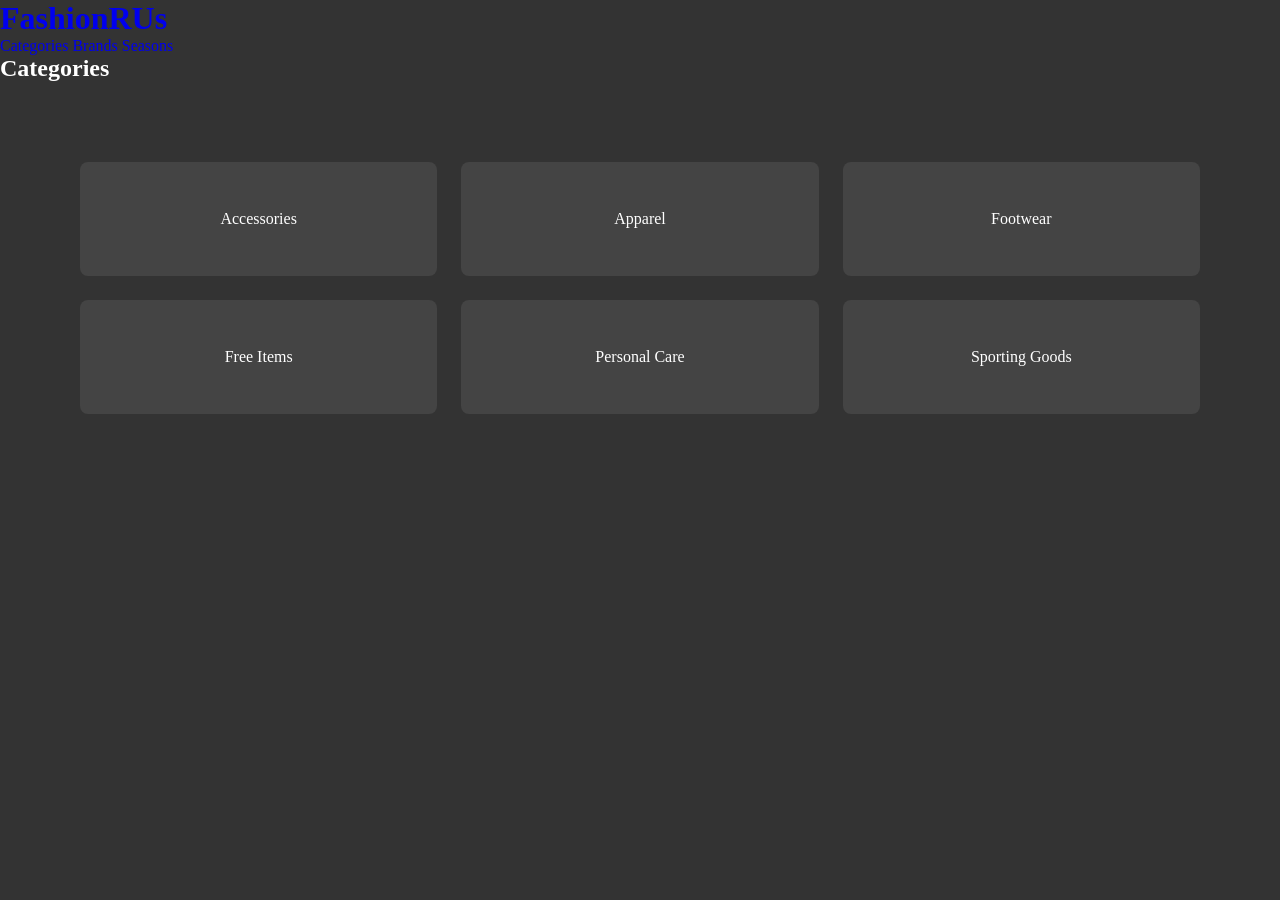
==== index.html @ 9d386678 "init" ====
<!doctype html>
<html lang="en">
  <head>
    <meta charset="UTF-8" />
    <meta name="viewport" content="width=device-width, initial-scale=1.0" />
    <link rel="stylesheet" href="css/style.css" />
    <title>Landingpage</title>
  </head>
  <body class="category">
    <header class="mainNav">
      <a href="index.html">
        <h1>Fashion<span>R</span>Us</h1>
      </a>
      <nav>
        <a href="#">Categories</a>
        <a href="#">Brands</a>
        <a href="#">Seasons</a>
      </nav>
    </header>
    <main>
      <h2>Categories</h2>
      <div class="categorylist">
        <a class="catcard" href="productlist.html">Accessories</a>
        <a class="catcard" href="productlist.html">Apparel</a>
        <a class="catcard" href="productlist.html">Footwear</a>
        <a class="catcard" href="productlist.html">Free Items</a>
        <a class="catcard" href="productlist.html">Personal Care</a>
        <a class="catcard" href="productlist.html">Sporting Goods</a>
      </div>
    </main>
  </body>
</html>
---- css/style.css ----
* {
  margin: 0;
  padding: 0;
  box-sizing: border-box;
}
img {
  max-width: 100%;
  height: auto;
  display: block;
}

:root {
  --bg-color: #333333;
  --primary-text-color: #ffffff;
  --accent-text-color: red;
  --card-color: #444444;
}

body {
  background-color: var(--bg-color);
  color: var(--primary-text-color);
}

a {
  text-decoration: none;
}

.categorylist {
  display: flex;
  flex-direction: column;
  gap: 10px;
  padding: 20px;

  a {
    color: var(--primary-text-color);
  }
}

.catcard {
  background-color: var(--card-color);
  padding: 3rem 1rem;
  border-radius: 8px;
  text-align: center;
  transition: background-color 0.3s ease;
}

@media (min-width: 600px) {
  .categorylist {
    display: grid;
    grid-template-columns: 1fr 1fr 1fr;
    grid-template-rows: 1fr 1fr;
    gap: 1.5rem;
    padding: 5rem;
  }
}
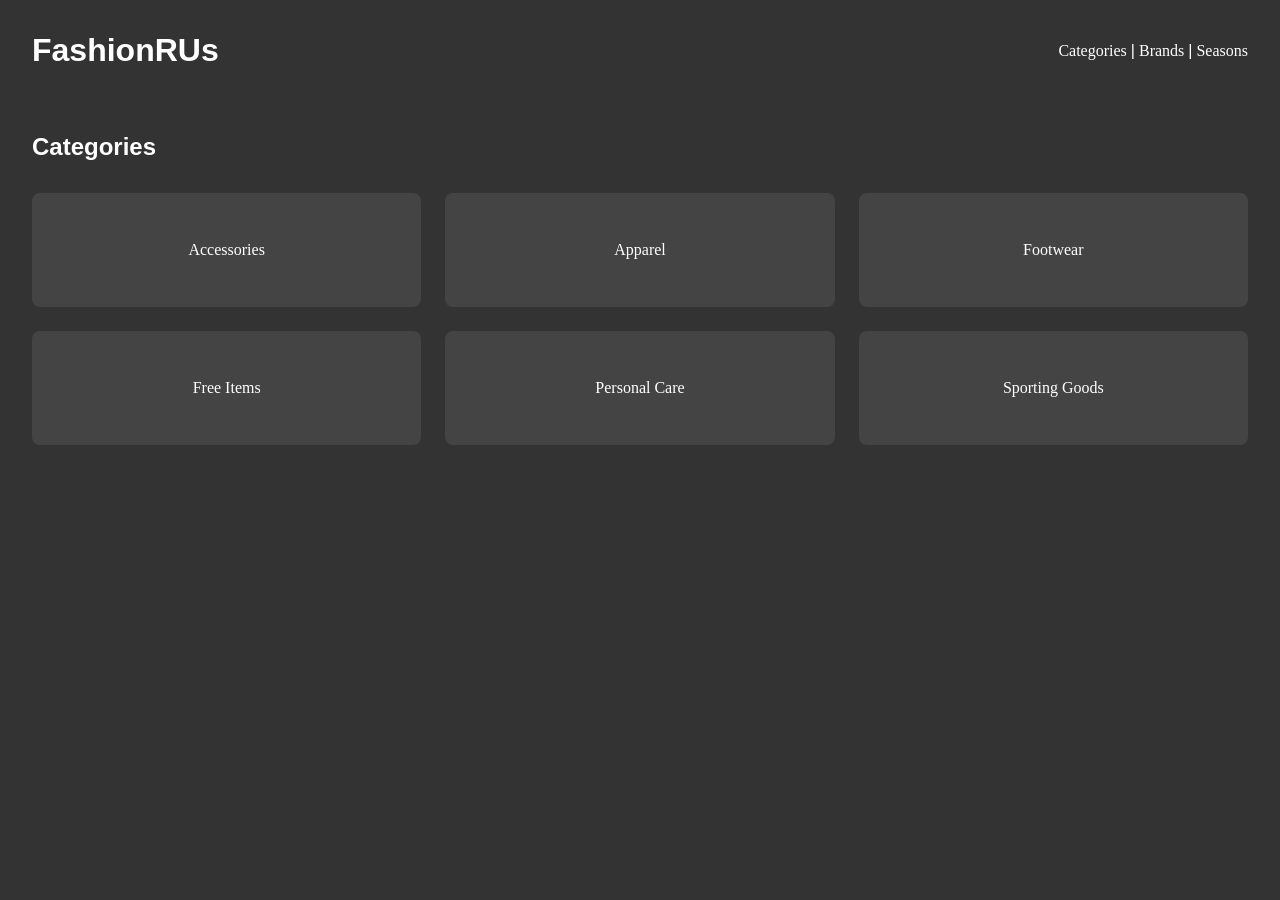
==== commit 41faffb9: "set up.. needs styling" ====
--- a/index.html
+++ b/index.html
@@ -13,20 +13,24 @@
       </a>
       <nav>
         <a href="#">Categories</a>
+        <span>|</span>
         <a href="#">Brands</a>
+        <span>|</span>
         <a href="#">Seasons</a>
       </nav>
     </header>
     <main>
-      <h2>Categories</h2>
-      <div class="categorylist">
-        <a class="catcard" href="productlist.html">Accessories</a>
-        <a class="catcard" href="productlist.html">Apparel</a>
-        <a class="catcard" href="productlist.html">Footwear</a>
-        <a class="catcard" href="productlist.html">Free Items</a>
-        <a class="catcard" href="productlist.html">Personal Care</a>
-        <a class="catcard" href="productlist.html">Sporting Goods</a>
-      </div>
+      <section class="categorycontainer">
+        <h2>Categories</h2>
+        <div class="categorylist">
+          <a class="catcard" href="productlist.html">Accessories</a>
+          <a class="catcard" href="productlist.html">Apparel</a>
+          <a class="catcard" href="productlist.html">Footwear</a>
+          <a class="catcard" href="productlist.html">Free Items</a>
+          <a class="catcard" href="productlist.html">Personal Care</a>
+          <a class="catcard" href="productlist.html">Sporting Goods</a>
+        </div>
+      </section>
     </main>
   </body>
 </html>
--- a/css/style.css
+++ b/css/style.css
@@ -12,28 +12,92 @@
 :root {
   --bg-color: #333333;
   --primary-text-color: #ffffff;
+  --secondary-text-color: #9d9d9d;
   --accent-text-color: red;
   --card-color: #444444;
+  --card-color-hover: #3e414d;
+
+  --primary-font: "Lato-regular", sans-serif;
+  --display-font: "Lato-bold", sans-serif;
+}
+
+@font-face {
+  font-family: "Lato-regular";
+  src:
+    url("../fonts/Lato-Regular.woff2") format("woff2"),
+    url("../fonts/Lato-Regular.woff") format("woff"),
+    url("../fonts/Lato-Regular.ttf") format("truetype");
+  font-weight: 400;
+  font-style: normal;
+  font-display: swap;
+}
+
+@font-face {
+  font-family: "Lato-bold";
+  src:
+    url("../fonts/Lato-Bold.woff2") format("woff2"),
+    url("..//fonts/Lato-Bold.woff") format("woff"),
+    url("..//fonts/Lato-Bold.ttf") format("truetype");
+  font-weight: 700;
+  font-style: normal;
+  font-display: swap;
 }
 
 body {
   background-color: var(--bg-color);
   color: var(--primary-text-color);
+  max-width: 1600px;
+  margin: 0 auto;
+
+  p,
+  span {
+    font-family: var(--primary-font);
+  }
+
+  h1,
+  h2,
+  h3,
+  h4 {
+    font-family: var(--display-font);
+    color: var(--primary-text-color);
+  }
 }
 
 a {
   text-decoration: none;
-}
+  color: var(--primary-text-color);
+}
+
+.subtle {
+  color: var(--secondary-text-color);
+}
+
+/* -----header----- */
+
+header {
+  display: flex;
+  flex-direction: row;
+  align-items: center;
+  justify-content: space-between;
+  padding: 2rem;
+}
+
+/* -----categories----- */
 
 .categorylist {
   display: flex;
   flex-direction: column;
-  gap: 10px;
-  padding: 20px;
-
+  gap: 1rem;
+  padding: 1.2rem 0;
   a {
     color: var(--primary-text-color);
   }
+}
+
+.categorycontainer {
+  display: flex;
+  flex-direction: column;
+  padding: 2rem;
 }
 
 .catcard {
@@ -44,12 +108,121 @@
   transition: background-color 0.3s ease;
 }
 
+.catcard:hover {
+  background-color: var(--card-color-hover);
+}
+
+/* -----productlist------ */
+
+.productlist {
+  display: flex;
+  flex-direction: column;
+  gap: 1rem;
+  padding: 2rem;
+}
+
+.productcards {
+  display: flex;
+  flex-direction: column;
+  gap: 2rem;
+}
+
+.smallproduct {
+  background-color: var(--card-color);
+  padding: 1rem;
+  border-radius: 4px;
+}
+
+.cardtext {
+  display: grid;
+  grid-template-columns: subgrid;
+  gap: 1rem;
+  margin-top: 0.5rem;
+}
+
+.flex-discount {
+  display: flex;
+  flex-direction: row;
+  justify-content: space-between;
+}
+
+.percentage {
+  background-color: var(--accent-text-color);
+  width: fit-content;
+  display: flex;
+  justify-self: end;
+  padding: 0.2rem;
+  margin: 1rem;
+}
+
+/* -----productview-------- */
+
+.buybutton {
+  background-color: green;
+  color: var(--primary-text-color);
+  border-radius: 4px;
+  padding: 0.7rem 1.5rem;
+  text-align: center;
+  width: fit-content;
+}
+
+.productview {
+  display: flex;
+  flex-direction: column;
+  gap: 1rem;
+  padding: 2rem;
+}
+
+.productdetails {
+  display: flex;
+  flex-direction: column;
+  gap: 1rem;
+  margin-bottom: 1.5rem;
+
+  h2 {
+    font-size: 2rem;
+    margin-bottom: 1rem;
+  }
+}
+
+/* -----soldout----- */
+
+.soldout {
+  img {
+    filter: grayscale(100%);
+  }
+}
+
+.soldout-text {
+  background-color: var(--bg-color);
+}
+
 @media (min-width: 600px) {
+  .productcards {
+    display: grid;
+    grid-template-columns: 1fr 1fr 1fr;
+  }
+}
+
+@media (min-width: 900px) {
+  .categorycontainer {
+    padding: 2rem;
+  }
   .categorylist {
     display: grid;
     grid-template-columns: 1fr 1fr 1fr;
     grid-template-rows: 1fr 1fr;
     gap: 1.5rem;
-    padding: 5rem;
-  }
-}
+    padding: 2rem 0;
+  }
+
+  .productcards {
+    display: grid;
+    grid-template-columns: 1fr 1fr 1fr 1fr;
+  }
+
+  .productview {
+    display: grid;
+    grid-template-columns: 1fr 1fr;
+  }
+}
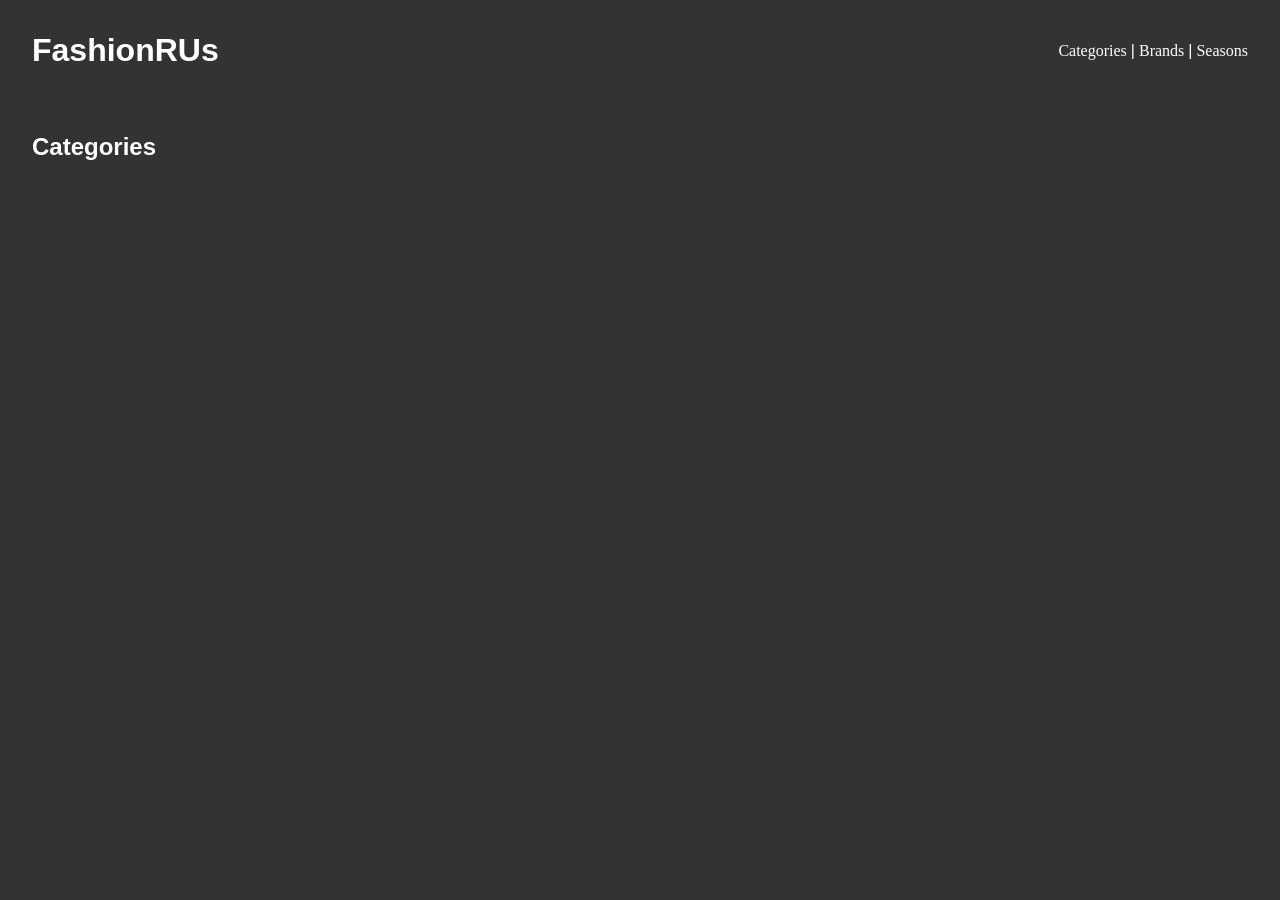
==== commit 03ce2e1d: "index.js fetch works" ====
--- a/index.html
+++ b/index.html
@@ -4,6 +4,9 @@
     <meta charset="UTF-8" />
     <meta name="viewport" content="width=device-width, initial-scale=1.0" />
     <link rel="stylesheet" href="css/style.css" />
+    <link rel="font-face" href="fonts/Lato/Lato-Bold.ttf" />
+    <link rel="font-face" href="fonts/Lato/Lato-Regular.ttf" />
+    <script src="index.js" defer></script>
     <title>Landingpage</title>
   </head>
   <body class="category">
@@ -22,14 +25,7 @@
     <main>
       <section class="categorycontainer">
         <h2>Categories</h2>
-        <div class="categorylist">
-          <a class="catcard" href="productlist.html">Accessories</a>
-          <a class="catcard" href="productlist.html">Apparel</a>
-          <a class="catcard" href="productlist.html">Footwear</a>
-          <a class="catcard" href="productlist.html">Free Items</a>
-          <a class="catcard" href="productlist.html">Personal Care</a>
-          <a class="catcard" href="productlist.html">Sporting Goods</a>
-        </div>
+        <div class="categorylist" id="linkcontainer"></div>
       </section>
     </main>
   </body>
--- a/css/style.css
+++ b/css/style.css
@@ -131,13 +131,18 @@
   background-color: var(--card-color);
   padding: 1rem;
   border-radius: 4px;
+  height: 100%;
 }
 
 .cardtext {
-  display: grid;
-  grid-template-columns: subgrid;
+  display: flex;
+  flex-direction: column;
   gap: 1rem;
   margin-top: 0.5rem;
+
+  h3 {
+    flex-grow: 1;
+  }
 }
 
 .flex-discount {
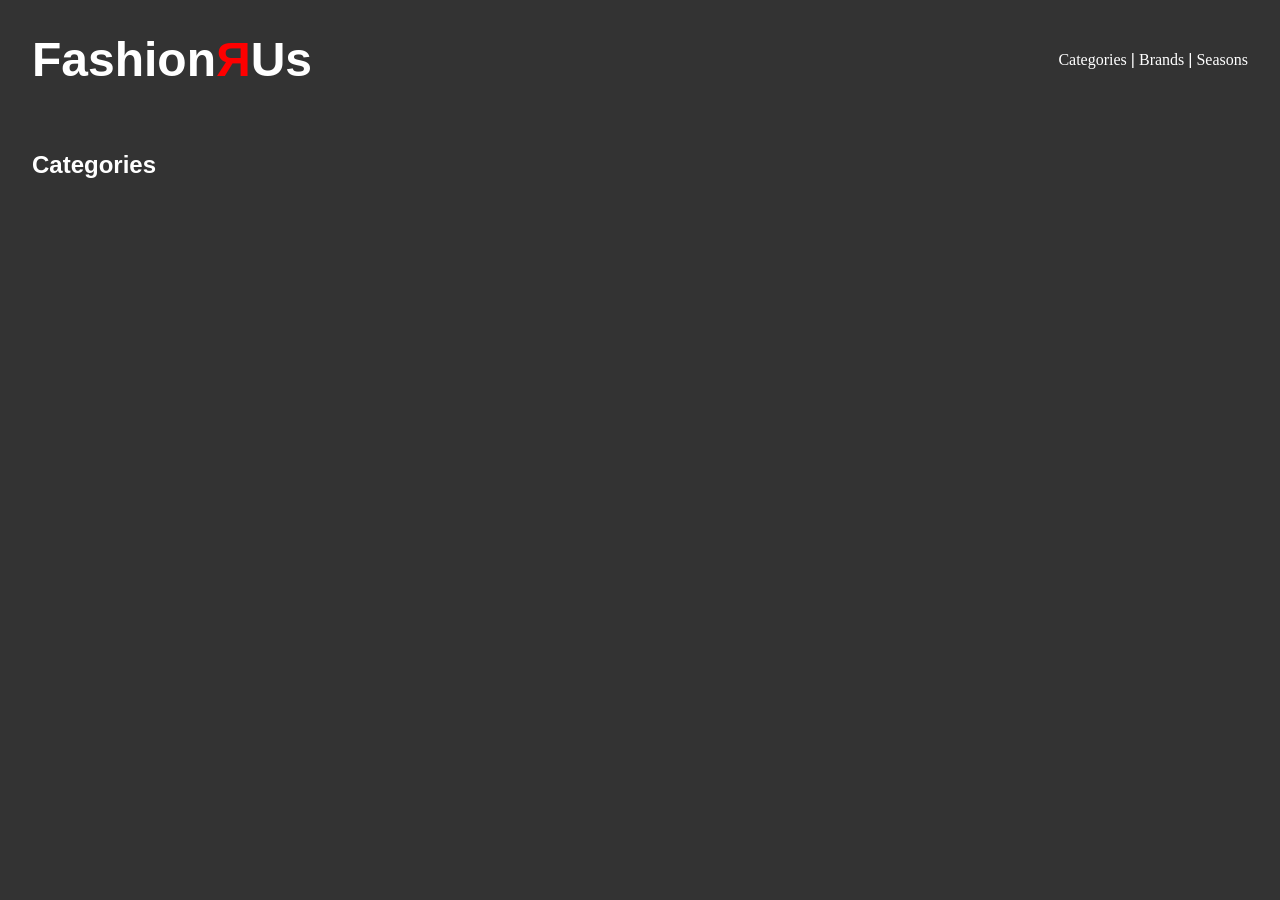
==== commit 665ab448: "productlist grid semi done" ====
--- a/index.html
+++ b/index.html
@@ -12,7 +12,7 @@
   <body class="category">
     <header class="mainNav">
       <a href="index.html">
-        <h1>Fashion<span>R</span>Us</h1>
+        <h1>Fashion<span class="flip">R</span>Us</h1>
       </a>
       <nav>
         <a href="#">Categories</a>
--- a/css/style.css
+++ b/css/style.css
@@ -43,6 +43,12 @@
   font-display: swap;
 }
 
+.flip {
+  color: red;
+  transform: scaleX(-1);
+  display: inline-block;
+}
+
 body {
   background-color: var(--bg-color);
   color: var(--primary-text-color);
@@ -82,6 +88,10 @@
   padding: 2rem;
 }
 
+h1 {
+  font-size: 2.5rem;
+}
+
 /* -----categories----- */
 
 .categorylist {
@@ -128,21 +138,20 @@
 }
 
 .smallproduct {
+  display: grid;
+  grid-template-rows: subgrid;
   background-color: var(--card-color);
   padding: 1rem;
   border-radius: 4px;
-  height: 100%;
+  gap: 0.5rem;
 }
 
 .cardtext {
-  display: flex;
-  flex-direction: column;
+  display: grid;
+  grid-template-columns: subgrid;
+  font-size: 0.9rem;
   gap: 1rem;
   margin-top: 0.5rem;
-
-  h3 {
-    flex-grow: 1;
-  }
 }
 
 .flex-discount {
@@ -158,6 +167,11 @@
   justify-self: end;
   padding: 0.2rem;
   margin: 1rem;
+}
+
+.productlistheader {
+  margin-top: 1.5rem;
+  padding-left: 2rem;
 }
 
 /* -----productview-------- */
@@ -203,9 +217,19 @@
 }
 
 @media (min-width: 600px) {
+  h1 {
+    font-size: 3rem;
+  }
+
   .productcards {
     display: grid;
     grid-template-columns: 1fr 1fr 1fr;
+  }
+
+  #productcontainer {
+    display: grid;
+    grid-template-columns: 1fr 1fr 1fr;
+    gap: 2rem 1.5rem;
   }
 }
 
@@ -226,6 +250,11 @@
     grid-template-columns: 1fr 1fr 1fr 1fr;
   }
 
+  #productcontainer {
+    display: grid;
+    grid-template-columns: 1fr 1fr 1fr 1fr;
+  }
+
   .productview {
     display: grid;
     grid-template-columns: 1fr 1fr;
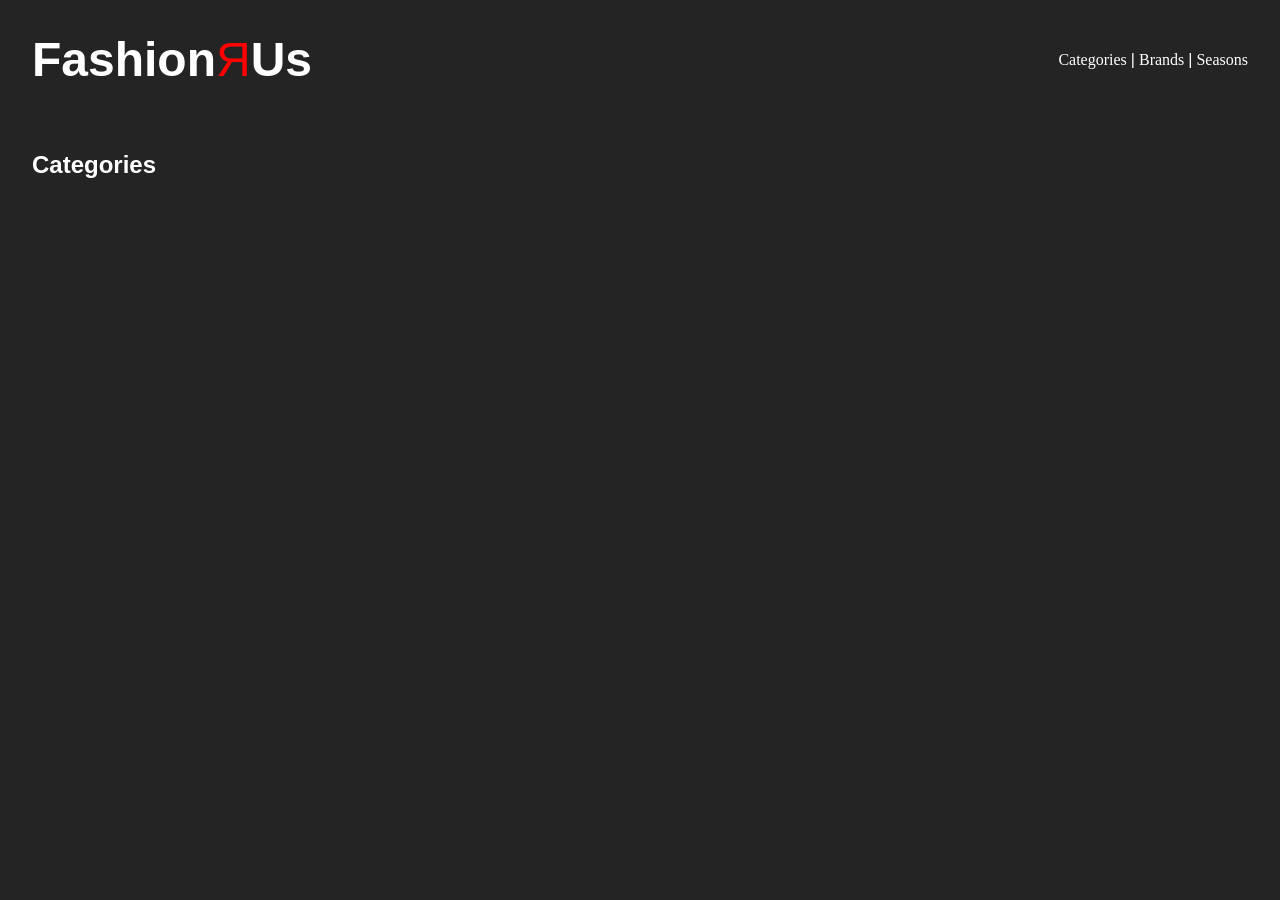
==== commit e49cf1fe: "added helvetica as placeholder" ====
--- a/index.html
+++ b/index.html
@@ -4,8 +4,7 @@
     <meta charset="UTF-8" />
     <meta name="viewport" content="width=device-width, initial-scale=1.0" />
     <link rel="stylesheet" href="css/style.css" />
-    <link rel="font-face" href="fonts/Lato/Lato-Bold.ttf" />
-    <link rel="font-face" href="fonts/Lato/Lato-Regular.ttf" />
+
     <script src="index.js" defer></script>
     <title>Landingpage</title>
   </head>
--- a/css/style.css
+++ b/css/style.css
@@ -10,43 +10,19 @@
 }
 
 :root {
-  --bg-color: #333333;
+  --bg-color: #242424;
   --primary-text-color: #ffffff;
   --secondary-text-color: #9d9d9d;
   --accent-text-color: red;
   --card-color: #444444;
   --card-color-hover: #3e414d;
-
-  --primary-font: "Lato-regular", sans-serif;
-  --display-font: "Lato-bold", sans-serif;
-}
-
-@font-face {
-  font-family: "Lato-regular";
-  src:
-    url("../fonts/Lato-Regular.woff2") format("woff2"),
-    url("../fonts/Lato-Regular.woff") format("woff"),
-    url("../fonts/Lato-Regular.ttf") format("truetype");
-  font-weight: 400;
-  font-style: normal;
-  font-display: swap;
-}
-
-@font-face {
-  font-family: "Lato-bold";
-  src:
-    url("../fonts/Lato-Bold.woff2") format("woff2"),
-    url("..//fonts/Lato-Bold.woff") format("woff"),
-    url("..//fonts/Lato-Bold.ttf") format("truetype");
-  font-weight: 700;
-  font-style: normal;
-  font-display: swap;
 }
 
 .flip {
   color: red;
   transform: scaleX(-1);
   display: inline-block;
+  font-family: Arial, Helvetica, sans-serif;
 }
 
 body {
@@ -57,14 +33,15 @@
 
   p,
   span {
-    font-family: var(--primary-font);
+    font-family: Arial, Helvetica, sans-serif;
+    font-weight: 200;
   }
 
   h1,
   h2,
   h3,
   h4 {
-    font-family: var(--display-font);
+    font-family: Arial, Helvetica, sans-serif;
     color: var(--primary-text-color);
   }
 }
@@ -177,12 +154,14 @@
 /* -----productview-------- */
 
 .buybutton {
-  background-color: green;
+  background-color: rgb(73, 113, 40);
   color: var(--primary-text-color);
   border-radius: 4px;
-  padding: 0.7rem 1.5rem;
+  padding: 1rem 2rem;
   text-align: center;
   width: fit-content;
+  font-family: Arial, Helvetica, sans-serif;
+  margin-top: 1rem;
 }
 
 .productview {
@@ -199,8 +178,12 @@
   margin-bottom: 1.5rem;
 
   h2 {
-    font-size: 2rem;
+    font-size: 1.5rem;
     margin-bottom: 1rem;
+  }
+
+  p {
+    font-size: 1rem;
   }
 }
 
